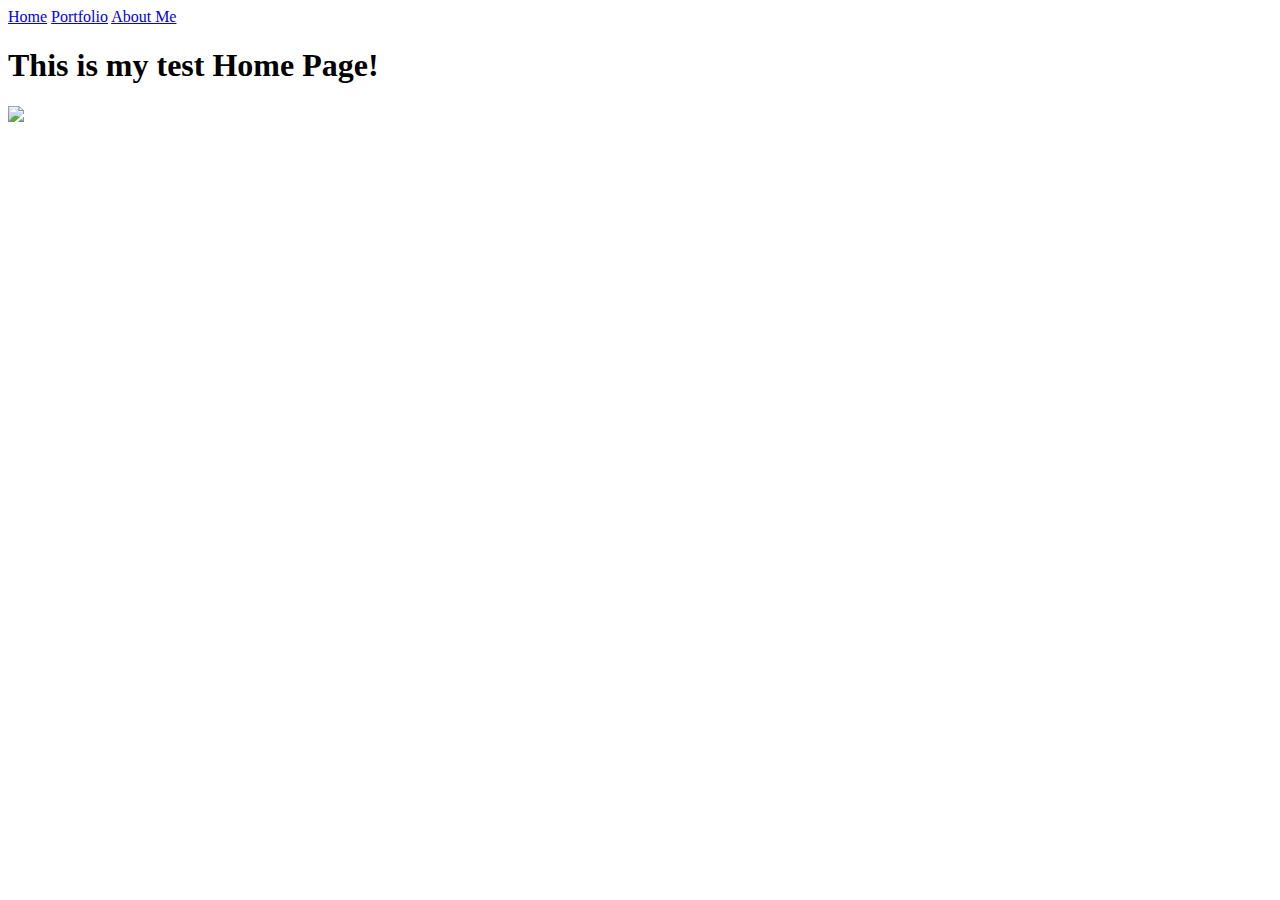
==== workspace/index.html @ 483456c2 "initial commit" ====
<!doctype html>
<html lang="en">
    <head>
        <meta charset="utf-8">
        <title>Home</title>
        <link rel="stylesheet" href="style.css">
    </head>
    <body>
            <a href="index.html">Home</a>
            <a href="portfolio.html">Portfolio</a>
              <a href="about_me.html">About Me</a>    
        <h1>This is my test Home Page!</h1>
        <img src="images/home.jpg" height="250">
    </body>
</html>
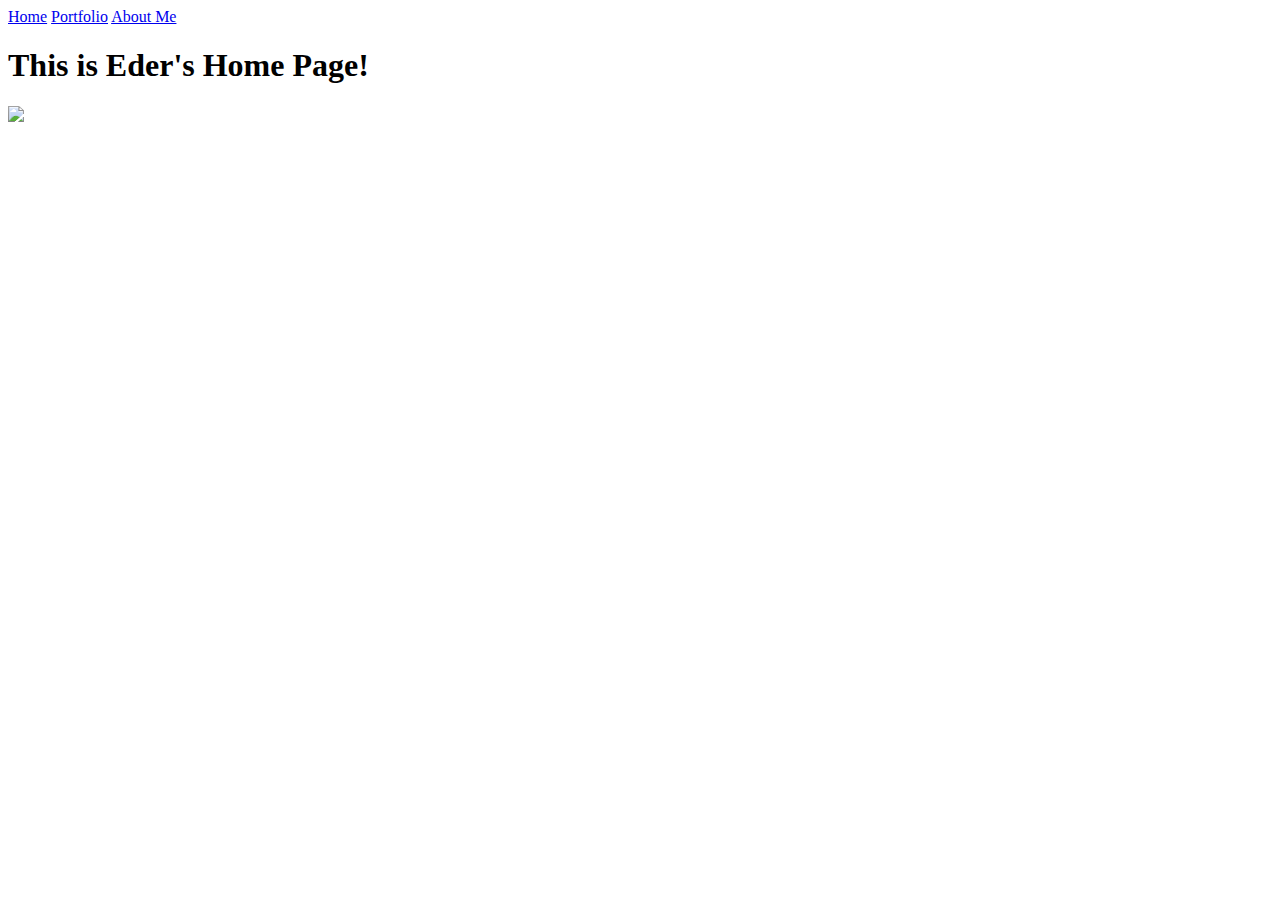
==== commit 7ffc69dd: "Initial commit" ====
--- a/workspace/index.html
+++ b/workspace/index.html
@@ -9,7 +9,7 @@
             <a href="index.html">Home</a>
             <a href="portfolio.html">Portfolio</a>
               <a href="about_me.html">About Me</a>    
-        <h1>This is my test Home Page!</h1>
+        <h1>This is Eder's Home Page!</h1>
         <img src="images/home.jpg" height="250">
     </body>
 </html>
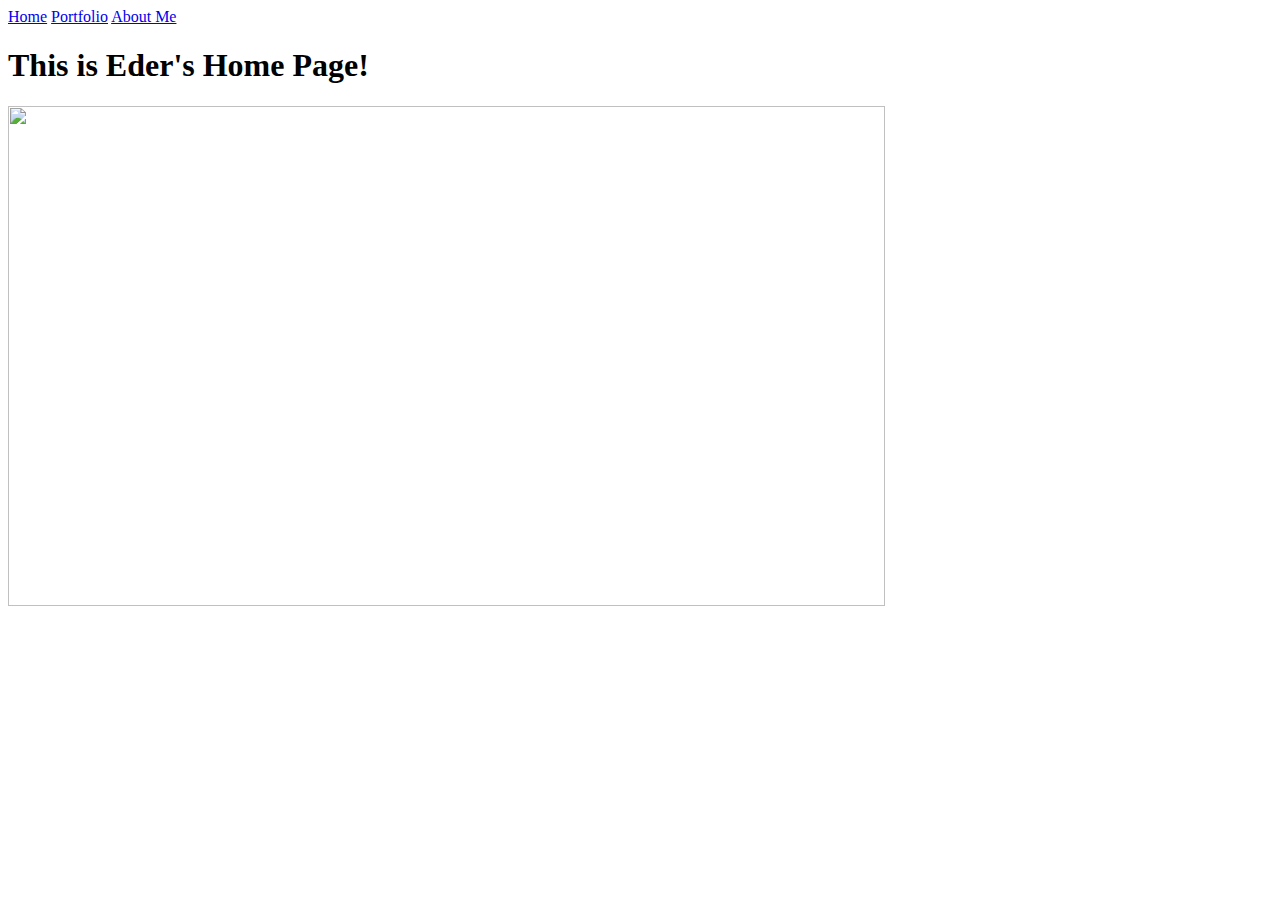
==== commit 9ab7a950: "Initial commit" ====
--- a/workspace/index.html
+++ b/workspace/index.html
@@ -10,6 +10,6 @@
             <a href="portfolio.html">Portfolio</a>
               <a href="about_me.html">About Me</a>    
         <h1>This is Eder's Home Page!</h1>
-        <img src="images/home.jpg" height="250">
+        <img src="images/cloud.jpg" height="500" width="877">
     </body>
 </html>
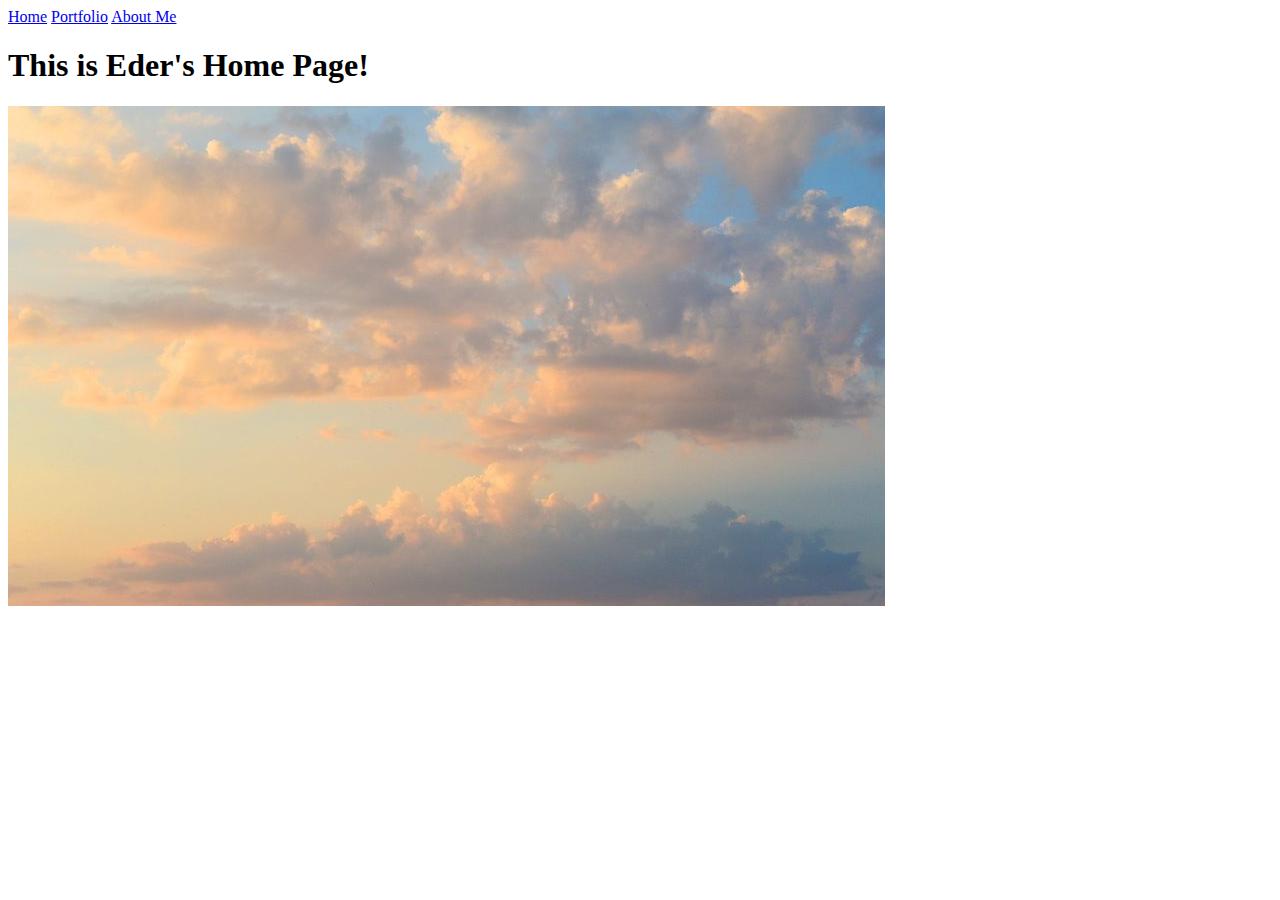
==== commit f3fea014: "Initial commit" ====
--- a/workspace/index.html
+++ b/workspace/index.html
@@ -10,6 +10,6 @@
             <a href="portfolio.html">Portfolio</a>
               <a href="about_me.html">About Me</a>    
         <h1>This is Eder's Home Page!</h1>
-        <img src="images/cloud.jpg" height="500" width="877">
+        <img src="images/cloud.png" height="500" width="877">
     </body>
 </html>
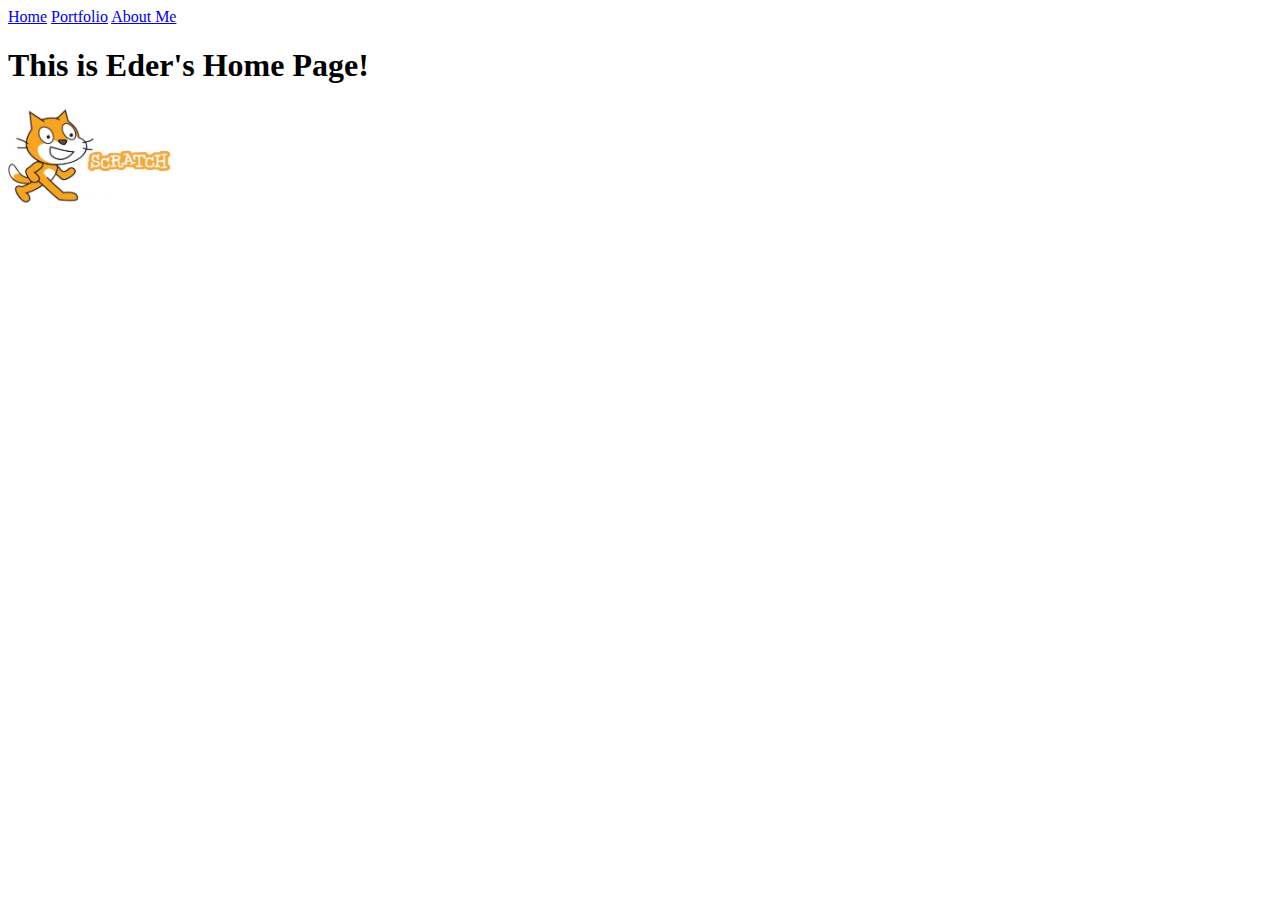
==== commit c04e67bd: "Initial commit" ====
--- a/workspace/index.html
+++ b/workspace/index.html
@@ -10,6 +10,6 @@
             <a href="portfolio.html">Portfolio</a>
               <a href="about_me.html">About Me</a>    
         <h1>This is Eder's Home Page!</h1>
-        <img src="images/cloud.png" height="500" width="877">
+        <img src="images/scratch.jpg" height="100">
     </body>
 </html>
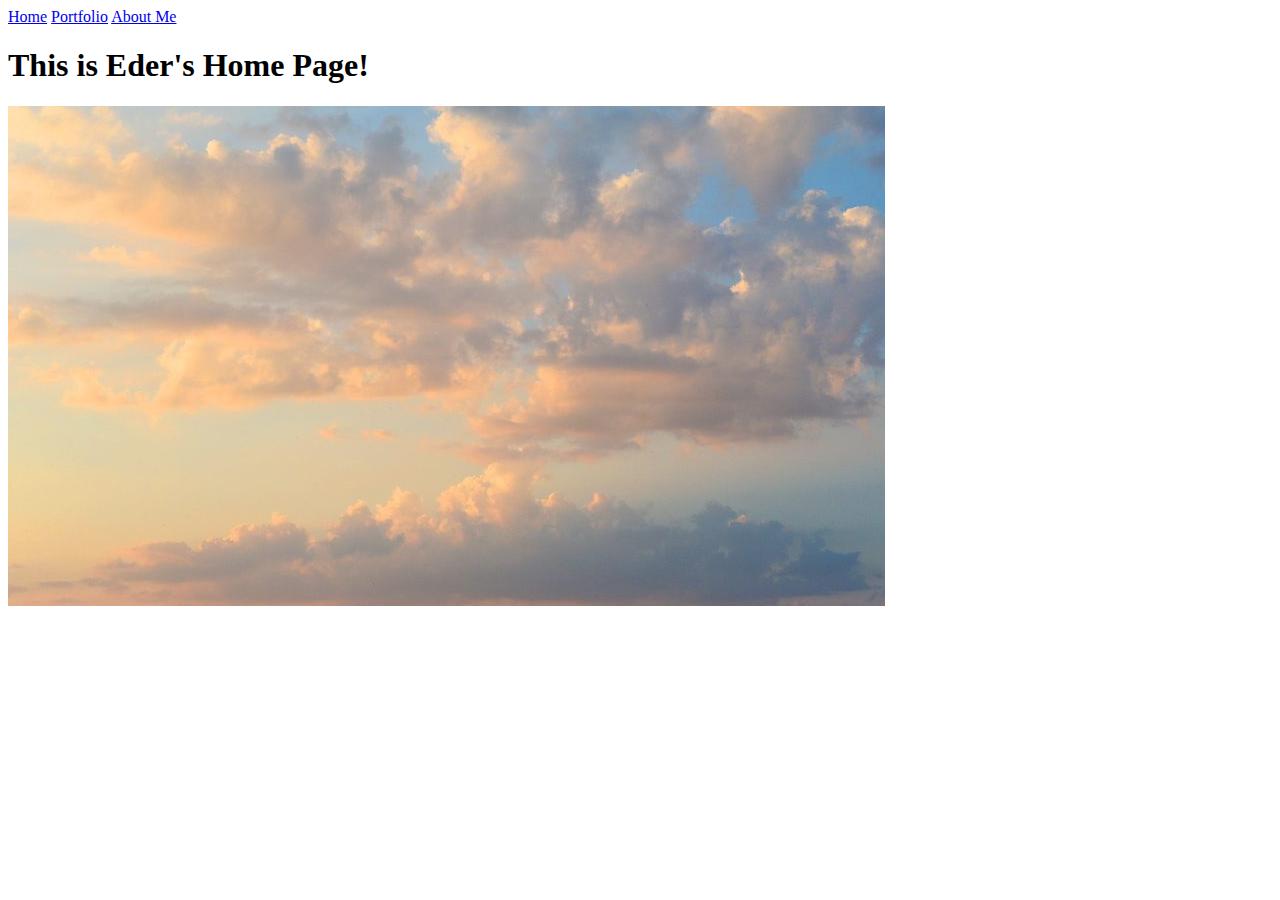
==== commit f7285c71: "Initial commit" ====
--- a/workspace/index.html
+++ b/workspace/index.html
@@ -10,6 +10,6 @@
             <a href="portfolio.html">Portfolio</a>
               <a href="about_me.html">About Me</a>    
         <h1>This is Eder's Home Page!</h1>
-        <img src="images/scratch.jpg" height="100">
+        <img src="images/cloud.png" height="500" width="877">
     </body>
 </html>
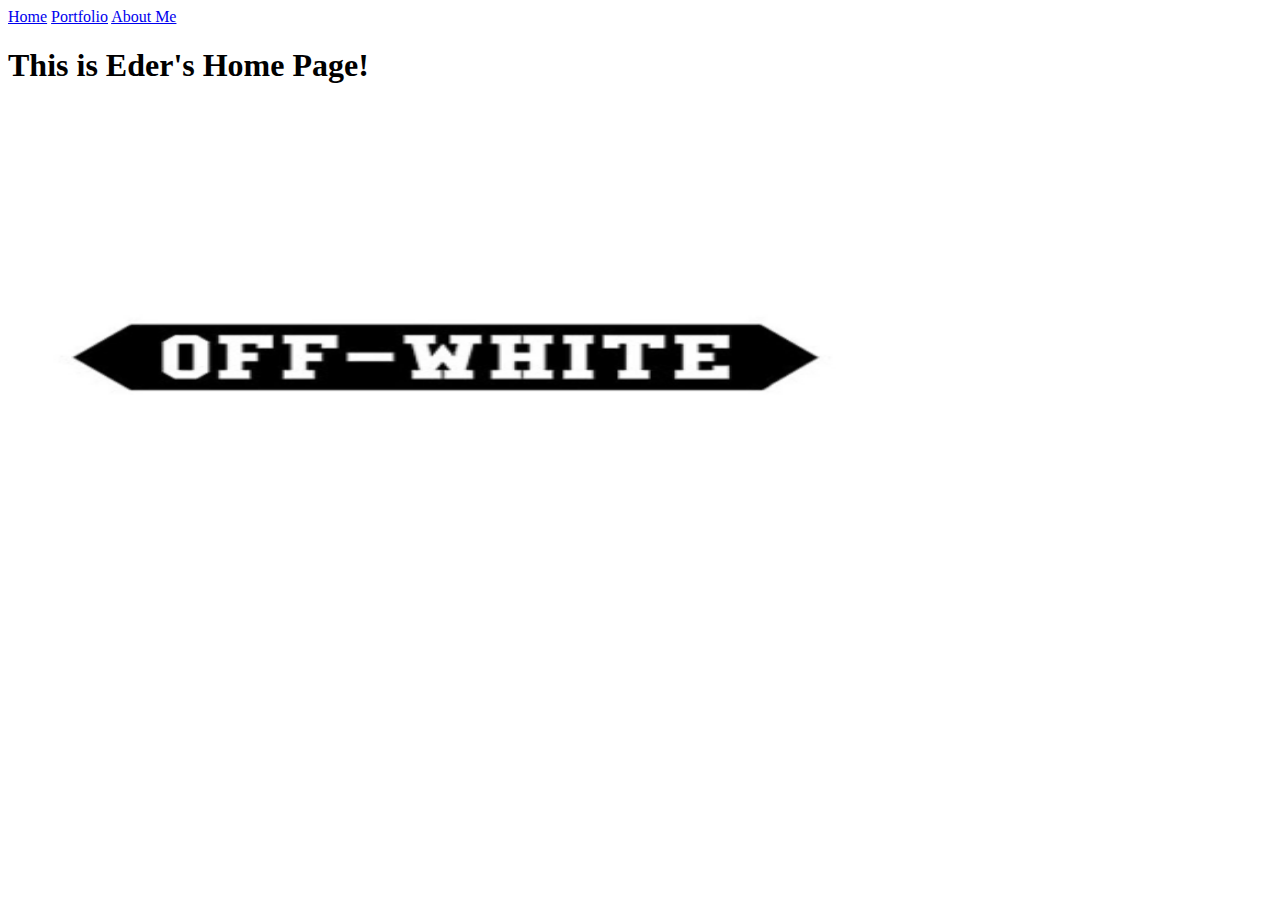
==== commit 2594aa85: "Initial commit" ====
--- a/workspace/index.html
+++ b/workspace/index.html
@@ -10,6 +10,6 @@
             <a href="portfolio.html">Portfolio</a>
               <a href="about_me.html">About Me</a>    
         <h1>This is Eder's Home Page!</h1>
-        <img src="images/cloud.png" height="500" width="877">
+        <img src="images/off-white.png" height="500" width="877">
     </body>
 </html>
